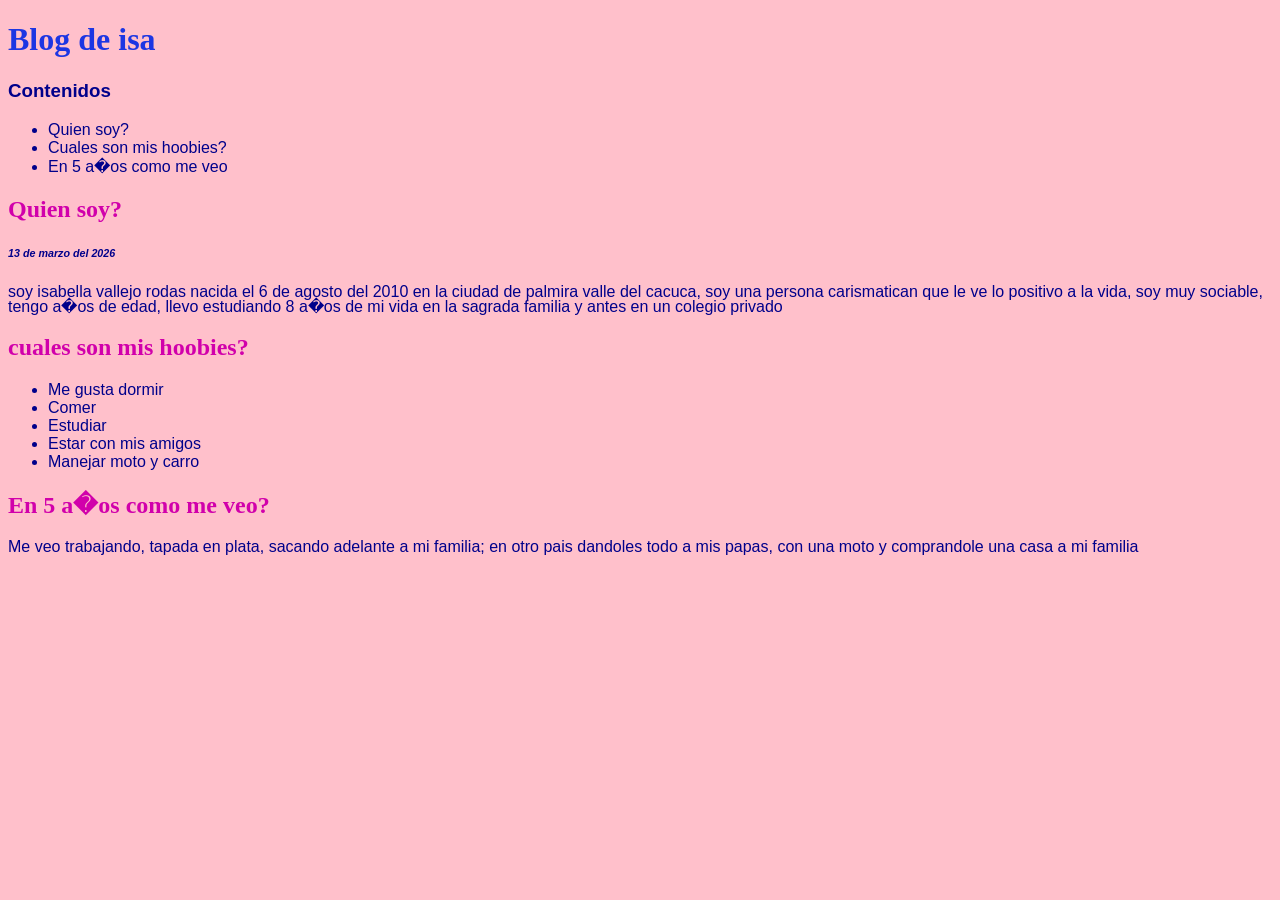
==== index.html @ 611ae9fd "Add files via upload" ====
<!DOCTYPE html>
<html>
    <head>
        <meta charset="utf-8">
        <title>Project: Blog</title>
        <style>
            body {
                font-family: sans-serif;
                color: rgb(29, 51, 194);
            }
            h1 { 
                font-family: fantasy ;
                color: rgb(28, 54, 227);
            }
            h2 { 
                font-family: cursive;
                color: rgb(209, 0, 171);
            }
            p{ 
                line-height: 15px;
            }
            h6{ font-style: italic;
            }
        </style>
    </head>
    <body>
        
        <h1> Blog de isa </h1>

        <h3>Contenidos</h3>
        <ul>
            <li>Quien soy? </li>
            <li>Cuales son mis hoobies?</li>
            <li>En 5 a�os como me veo  </li>
        </ul>
        
        <h2> Quien soy?
        </h2>
        <h6>13 de marzo del 2026</h6>
        
        <p>soy isabella vallejo rodas nacida el 6 de agosto del 2010 en la ciudad de palmira valle del cacuca, soy una persona carismatican que le ve lo positivo a la vida, soy muy sociable, tengo a�os de edad, llevo estudiando 8 a�os de mi vida en la sagrada familia y antes en un colegio privado </p>
        
        <h2> cuales son mis hoobies? </h2>
        <ul> 
        <li> Me gusta dormir </li>
         <li> Comer  </li>
          <li> Estudiar  </li>
           <li> Estar con mis amigos  </li>
            <li> Manejar moto y carro </li>
        </ul>
    <h2> En 5 a�os como me veo? </h2>
    <P> Me veo trabajando, tapada en plata, sacando adelante a mi familia; en otro pais dandoles todo a mis papas, con una moto y comprandole una casa a mi familia </P>
        
           <body style="background-color: pink; color: darkblue;"> </body>
        
    </body>
</html>
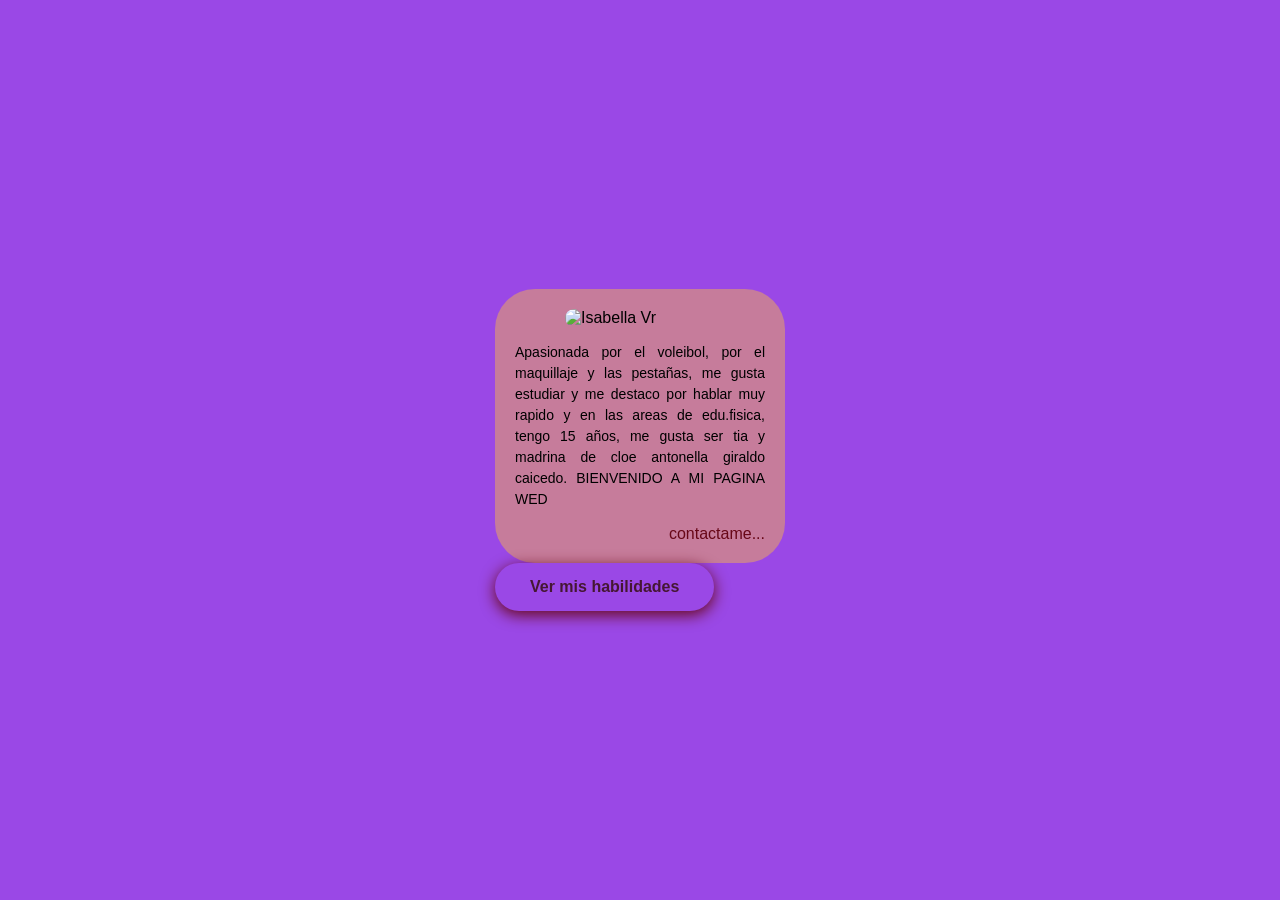
==== commit 3d65b3b0: "Add files via upload" ====
--- a/index.html
+++ b/index.html
@@ -1,57 +1,19 @@
 <!DOCTYPE html>
-<html>
-    <head>
-        <meta charset="utf-8">
-        <title>Project: Blog</title>
-        <style>
-            body {
-                font-family: sans-serif;
-                color: rgb(29, 51, 194);
-            }
-            h1 { 
-                font-family: fantasy ;
-                color: rgb(28, 54, 227);
-            }
-            h2 { 
-                font-family: cursive;
-                color: rgb(209, 0, 171);
-            }
-            p{ 
-                line-height: 15px;
-            }
-            h6{ font-style: italic;
-            }
-        </style>
-    </head>
-    <body>
-        
-        <h1> Blog de isa </h1>
-
-        <h3>Contenidos</h3>
-        <ul>
-            <li>Quien soy? </li>
-            <li>Cuales son mis hoobies?</li>
-            <li>En 5 a�os como me veo  </li>
-        </ul>
-        
-        <h2> Quien soy?
-        </h2>
-        <h6>13 de marzo del 2026</h6>
-        
-        <p>soy isabella vallejo rodas nacida el 6 de agosto del 2010 en la ciudad de palmira valle del cacuca, soy una persona carismatican que le ve lo positivo a la vida, soy muy sociable, tengo a�os de edad, llevo estudiando 8 a�os de mi vida en la sagrada familia y antes en un colegio privado </p>
-        
-        <h2> cuales son mis hoobies? </h2>
-        <ul> 
-        <li> Me gusta dormir </li>
-         <li> Comer  </li>
-          <li> Estudiar  </li>
-           <li> Estar con mis amigos  </li>
-            <li> Manejar moto y carro </li>
-        </ul>
-    <h2> En 5 a�os como me veo? </h2>
-    <P> Me veo trabajando, tapada en plata, sacando adelante a mi familia; en otro pais dandoles todo a mis papas, con una moto y comprandole una casa a mi familia </P>
-        
-           <body style="background-color: pink; color: darkblue;"> </body>
-        
-    </body>
-</html>
+<html lang="es">
+<head>
+    <meta charset="UTF-8">
+    <meta name="viewport" content="width=device-width, initial-scale=1.0">
+    <title>Tarjeta de presentacion</title>
+    <link rel="stylesheet" href="style.css">
+</head>
+<body>
+    <div class="contenedor"> 
+        <div class="tarjeta">
+            <img src="foto.jpg" alt="Isabella Vr">
+            <p> Apasionada por el voleibol, por el maquillaje y las pestañas, me gusta estudiar y me destaco por hablar muy rapido y en las areas de edu.fisica, tengo 15 años, me gusta ser tia y madrina de cloe antonella giraldo caicedo. BIENVENIDO A MI PAGINA WED  </p>
+            <a href="isabellavr@sagradafamiliapalmira.edu.co"> contactame...</a>
+        </div>
+        <a href="habilidades.html" class="btn-ver-mas"> Ver mis habilidades</a>
+    </div>
+</body>
+</html>
--- a/style.css
+++ b/style.css
@@ -0,0 +1,85 @@
+*{
+    padding: 0;
+    margin: 0;
+}
+body  {
+    background-color: rgb(154, 72, 230);
+    display: flex;
+    justify-content: center;
+    align-items: center;
+    min-height: 100vh;
+    font-family:'Lucida Sans', 'Lucida Sans Regular', 'Lucida Grande', 'Lucida Sans Unicode', Geneva, Verdana, sans-serif;
+}
+
+/* contenedor de la pagina*/
+.contenedorn  {
+    display: flex;
+flex-direction: column;
+align-items: center;
+gap: 30px;
+padding: 20px;}
+/* tarjeta de presentacion*/
+.tarjeta{
+    background-color: rgb(198, 124, 155);
+
+width: 250px;
+border-radius: 40px;
+
+display: flex;
+flex-direction: column;
+
+padding: 20px;
+justify-content: space-around;
+
+gap: 15px;
+}
+img{
+    width: 150px;
+    align-self: center;
+    border-radius: 30px;
+
+}
+
+h1 {
+     font-size:20px;
+     text-align: center;
+     color: rgb(222, 157, 157);
+}
+
+p{
+    font-size: 14px;
+    text-align: justify;
+    color:black; 
+    line-height: 1.5;
+}
+
+a{ 
+    color: rgb(103, 7, 23);
+    text-align: right;
+    text-decoration: none;
+    transition: color 0.3s;
+}
+/* botos ver mas*/
+.btn-ver-mas{
+    display: inline-block;
+    padding: 15px 35px;
+
+    background-color: linear-gradient(135deg, rgba(33, 8, 40, 0.2), #000 );
+    color: rgb(69, 23, 51);
+    text-decoration: none;
+
+    border-radius: 30px;
+    font-weight: bold;
+    font-size: 16px;
+    text-align: center;
+
+    transition: all 0.3s ease;
+
+    box-shadow: 0 4px 15px rgb(103, 7, 23);
+}
+.btn-ver-mas:hover{
+    transform: translateY(-3px);
+    box-shadow: 0 8px 25px rgb(154, 72, 230);
+    background: linear-gradient( 135deg,rgb(180, 1, 111), #e674db);
+
+}
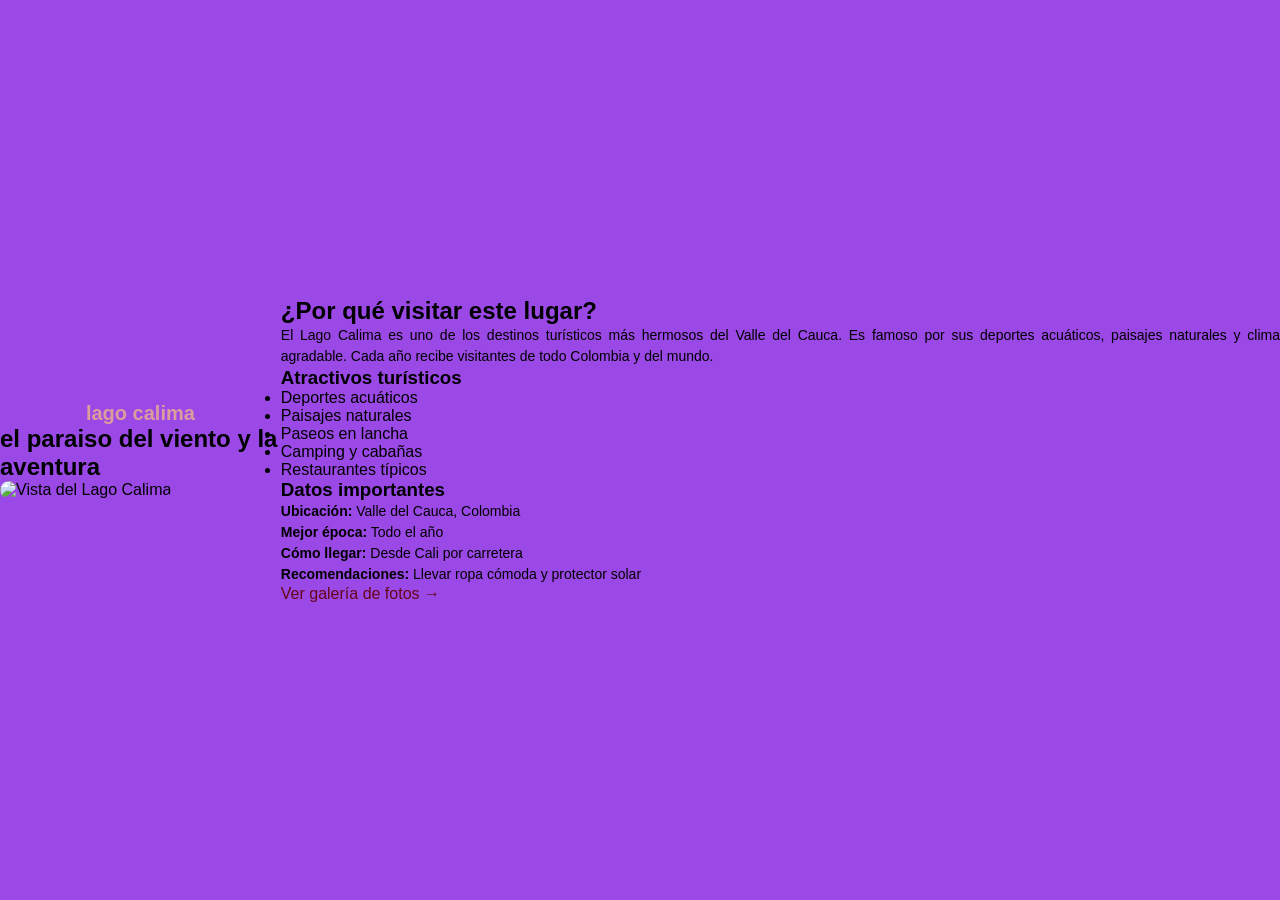
==== commit fd6140de: "Add files via upload" ====
--- a/index.html
+++ b/index.html
@@ -3,17 +3,46 @@
 <head>
     <meta charset="UTF-8">
     <meta name="viewport" content="width=device-width, initial-scale=1.0">
-    <title>Tarjeta de presentacion</title>
+    <title>Descubre lago calima</title>
     <link rel="stylesheet" href="style.css">
 </head>
 <body>
-    <div class="contenedor"> 
-        <div class="tarjeta">
-            <img src="foto.jpg" alt="Isabella Vr">
-            <p> Apasionada por el voleibol, por el maquillaje y las pestañas, me gusta estudiar y me destaco por hablar muy rapido y en las areas de edu.fisica, tengo 15 años, me gusta ser tia y madrina de cloe antonella giraldo caicedo. BIENVENIDO A MI PAGINA WED  </p>
-            <a href="isabellavr@sagradafamiliapalmira.edu.co"> contactame...</a>
-        </div>
-        <a href="habilidades.html" class="btn-ver-mas"> Ver mis habilidades</a>
+    <div id="inicio">
+        <h1> lago calima </h1>
+        <h2> el paraiso del viento y la aventura </h2>
+        <img src="https://caminodelpacifico.com/documents/121048021/121050970/Proyecto+-+Lago+Calima.jpg/b654b868-90dc-c6b4-5757-09b3e76f531f?t=168932" alt="Vista del Lago Calima" width="500" height="400""imagen-principal">
     </div>
+    <div id=" central" >
+            <h2>¿Por qué visitar este lugar?</h2>
+
+            <p>
+                El Lago Calima es uno de los destinos turísticos más hermosos del Valle del Cauca.
+                Es famoso por sus deportes acuáticos, paisajes naturales y clima agradable.
+                Cada año recibe visitantes de todo Colombia y del mundo.
+            </p>
+            <h3>Atractivos turísticos</h3>
+              <ul>
+                <li>Deportes acuáticos</li>
+                <li>Paisajes naturales</li>
+                <li>Paseos en lancha</li>
+                <li>Camping y cabañas</li>
+                <li>Restaurantes típicos</li>
+            </ul>
+
+        <section class="datos">
+            <h3>Datos importantes</h3>
+
+            <p><strong>Ubicación:</strong> Valle del Cauca, Colombia</p>
+            <p><strong>Mejor época:</strong> Todo el año</p>
+            <p><strong>Cómo llegar:</strong> Desde Cali por carretera</p>
+            <p><strong>Recomendaciones:</strong> Llevar ropa cómoda y protector solar</p>
+        </section>
+
+        <a href="galeria.html" class="boton">
+            Ver galería de fotos →
+        </a>
+
+    </main>
+    </header>
 </body>
 </html>
